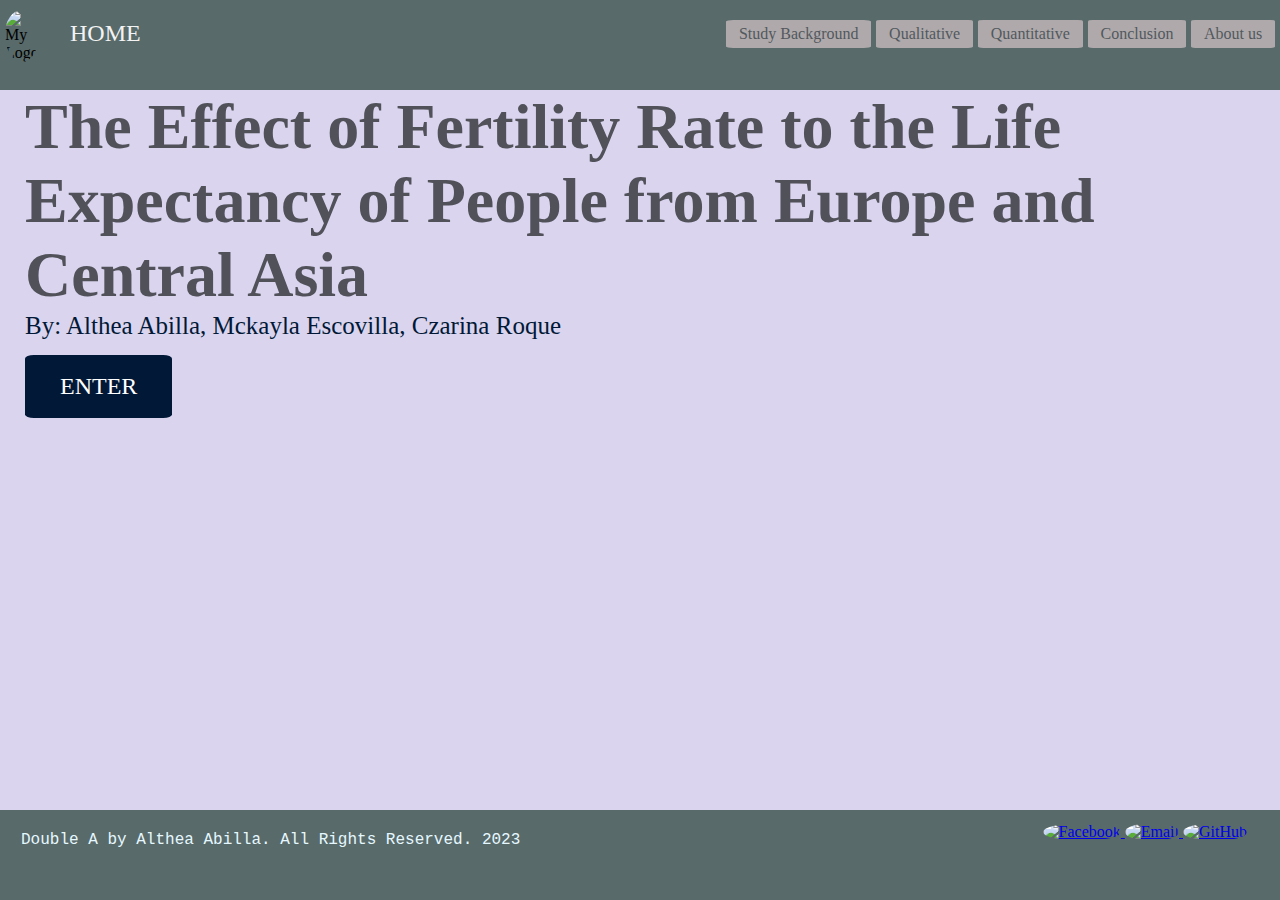
==== index.html @ 6283700a "Add files via upload" ====
<!DOCTYPE html>
<html lang="en">
<head>
    <meta charset="UTF-8">
    <meta name="viewport" content="width=device-width, initial-scale=1.0">
    <title>HOME</title>
    <link rel="icon" type="image/x-icon" href="images/europeandasiafavicon.png">
    <link rel="stylesheet" href="style.css">
</head>
<body>
        <div class="navbar">
            <div class="logo">
                <img src="images/mylogo.jpg" alt="My Logo">
            </div>
            <div id="linksgroup">
                <div class="links" id="intro">
                    <a href="aboutus.html">About us</a></div>
                <div class="links" id="quali">
                    <a href="conclusion.html">Conclusion</a></div>
                <div class="links" id="quanti">
                    <a href="quantitative.html">Quantitative</a></div>
                <div class="links" id="conclu">
                    <a href="qualitative.html">Qualitative</a></div>
                <div class="links" id="aboutus">
                    <a href="introduction.html">Study Background</a></div>
            </div>
                <div class="links1" id="home">
                    <a href="index.html">HOME</a>
                </div>
        </div>
        <div class="banner">
            <div class="introtext">
                <h1>The Effect of Fertility Rate to the Life Expectancy of People from Europe and Central Asia</h1>
                <p>By: Althea Abilla, Mckayla Escovilla, Czarina Roque</p>
                <a href="introduction.html">ENTER</a>
            </div>
        </div>     
        <footer class="footer">
            <div class="copyrights">
                <p>Double A by Althea Abilla. All Rights Reserved. 2023</p>
            </div>
            <div class="socialmedias">
                <a href="https://www.facebook.com/profile.php?id=100070147955504">
                    <img src="images/fbicon.jpg" alt="Facebook" height="30px" width="30px" class="rounds">
                </a>
                <a href="https://mail.google.com/mail/u/0/?tab=rm&ogbl#inbox">
                    <img src="images/gmailicon.jpg" alt="Email" height="30px" width="30px" class="rounds" >
                </a>
                <a href="https://github.com/theaabilla">
                    <img src="images/githubicon.jpg" alt="GitHub" height="30px" width="30px" class="rounds" >
                </a>
            </div>
        </footer>
</body>
</html>
---- style.css ----
@import url('https://fonts.googleapis.com/css2?family=Ubuntu&display=swap');
*{
    margin: 0;
    padding: 0;
}
.navbar {
    background-color: #586A6A;
    overflow: hidden;
    padding: 0px;
    margin: 0px;
    padding-right: 0px;
    padding-top: 0px;
    padding-left: 0px;
    height: 10vh;
    width: 100%;
    border: 20px black;
}
.banner{
    background-color: #DAD4EF;
    background-position: center;
    background-size: cover;
    background-repeat: no-repeat;
    width: 100vw;
    height: 80vh;
}

.logo{
    width:40px;
    height:40px;
    float: left;
    border-radius: 50%;
}
.logo img{
    width:40px;
    height:40px;
    border-radius: 50%;
    margin: 5px;
    padding-top: 5px;
}

#aboutus {
    background-color: #D4C5C7;
}
#aboutus a{
    color:  #505159;
}

#conclu{
    background-color: #D4C5C7;
}
#conclu a{
    color: #505159;
}
#quanti{
    background-color: #D4C5C7;
}
#quanti a{
    color:  #505159;
}

#quali{
    background-color: #D4C5C7;
}
#quali a{
    color:  #505159;
}

#intro{
    background-color: #D4C5C7;
}
#intro a{
    color:  #505159;
}

.links{
    border-radius: 5%;
    margin-top: 25px;
    opacity: 0.7;
    transition: .4s;
    float: right;
    display: inline;
    font-family: 'Lucidia Consol';
    padding-right: 1%;
    padding-left: 1%;
    padding-top: 5px;
    padding-bottom: 5px;
    margin-right: 5px;
    margin-bottom: 3px;
    margin-top: 20px;
}

.links:hover{
    opacity: 1;
    transition: .4s;
    font-size: larger;
    font-family: 'Lucidia Consol';
}

.links a{
     text-decoration: none;
}

#home{
    font-size: x-large;
}
#home a{
    color: #F3F3F3;
    font-family: 'Lucidia Consol';
    float: left;
    text-decoration: none;
}
.links1{
    padding-top: 20px;
    padding-left: 20px;
    margin-left: 50px;
}

.introtext h1{
    color: #505159;
    font-size: 4em;
    text-align: left;
    font-family: Arial Black;
    margin-left: 25px;

}

.introtext p{
    color:#011936;
    font-family: 'Times New Roman', Times, serif;
    text-align: left;
    padding-left: 25px;
    font-size: 25px;
}

.introtext a{
    text-decoration: none;
    display: inline-block;
    padding: 18px;
    padding-left: 35px;
    padding-right: 35px;
    background-color: #011936;
    margin-top: 15px;
    font-family: Arial Black;
    color: white;
    font-weight: 500px;
    font-size: 150%;
    margin-left: 25px;
    border-radius: 6%;
}
.introductiontext{
    font-family: 'Ubuntu', sans-serif;
    color: #011936;
}
.introparagraph{
    font-size: 25px;
    height: 72.6vh;
    margin-left: 40px;
    margin-right: 20px;
    color: #011936;
    font-family: 'Times New Roman', Times, serif;
}
.qualititle{
   color: #011936;
   font-size: medium;
   font-family: 'Ubuntu', sans-serif;
}
.populations{
    display: inline-flex;
    padding-left: 30px;
}
.populationtable{
    padding-left: 50px;
    padding-top: 15px;
    font-family: Verdana, Tahoma, sans-serif;
}
.populationtable h5{
    text-align: center;
}

.populationbar{
    padding-left: 100px;
    padding-top: 15px;
}
.populationbar p{
    color: #011936;
}
.populationbar h5{
    text-align: center;
    margin-right: 125px;
}
.populationpie{
    padding-top: 15px;
}
.populationpie p{
    color: #011936;
}
.populationpie h5{
    text-align: center;
    margin-right: 90px;
}
.countries{
    display: inline-flex;
    padding-left: 30px;
}
.countriestable{
    padding-left: 50px;
    padding-top: 20px;
}
.countriesbar{
    padding-left: 100px;
    padding-top: 20px;
}
.countriesbar p{
    color: #011936;
}
.countriespie{
    padding-top: 20px;
}
.countriespie p{
    color: #011936;
}
.quantititle{
    font-family: 'Ubuntu', sans-serif;
    color: #011936;
}
.fdts{
    display: inline-flex;
    margin-left: 40px;
}
.histograms{
    display: inline-flex;
    margin-left: 40px;
}
.mlehistogram{
    margin-right: 90px;
    padding-left: 30px;
    padding-right: 30px;
}
.flehistogram{
    padding-right: 190px;
}
.boxplots{
    display: inline-flex;
    margin-left: 40px;
}
.mleboxplot{
    margin-right: 90px;
    padding-left: 30px;
    padding-right: 0px;
}
.fleboxplot{
    padding-right: 100px;
    padding-left:5px;
}
.conclusion{
    height: 80vh;
}
.conclusiontext{
    font-size: 19px;
    margin-left: 40px;
    margin-right: 20px;
    text-align: left;
    color: #011936;
}
.conclusiontext h2{
    font-family: 'Ubuntu', sans-serif;
    color: #011936;
}
.references{
    font-size: 16px;
    margin-left: 40px;
    margin-right: 20px;
    text-align: left;
    color: #011936;
}
.references h2{
    font-family: 'Ubuntu', sans-serif;
    color: #011936;
}

.aboutme{
    display: inline-block; 
    width: 20vw; 
    margin-left: 15%;
    text-align: center;
    font-size: 18px;
    font-family: 'Times New Roman', Times, serif;
    color: #011936;
    padding-top: 15px;  
}
.aboutme h3{
    font-family: 'Ubuntu', sans-serif;
    color: #011936;
}
.aboutme img{
    width: 13vw;
    height: 15vw;
    border: 5px solid #011936;
}
.myteam{ 
    width: 30vw;
    display: block;
    bottom: 0px;
    position: absolute;
    margin-left: 38%;
    padding-bottom: 10%;
}
.myteam p{
    text-align: left;
}
.myteam img{
    width: 15vw;
    height: 10vw;
    float: left;
} 

.footer{
    padding: 0px;
    margin: 0px;
    padding-top: 0px;
    padding-left: 0px;
    padding-right: 0px;
    background: #586A6A;
    height: 50px;
    border: 20px black;
    margin-bottom: 0px;
    position: absolute;
    height: 10vh;
    width: 100%;
}

.socialmedias{
    float: right;
    border: 0vh solid;
    padding: 13px;
    border-radius: 50%;  
    margin-right: 20px;
    margin-bottom: 30px;
}

.copyrights{
    padding: 21px;
    float:left;
    color: #E6F8FF;
    font-family: Courier New;
}
.rounds{
    border-radius: 50%;
}
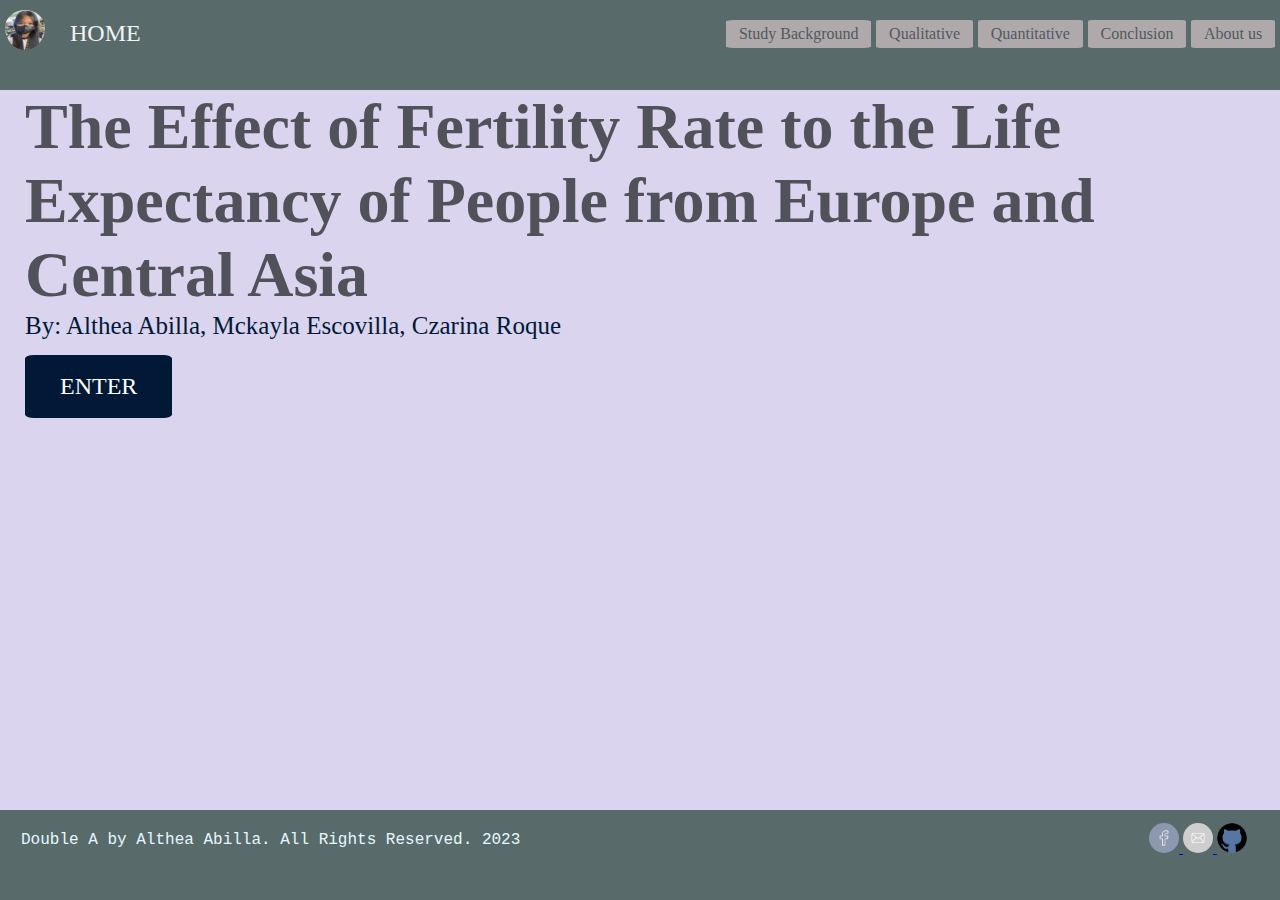
==== commit 4f61d44b: "Add files via upload" ====
--- a/index.html
+++ b/index.html
@@ -3,16 +3,16 @@
 <head>
     <meta charset="UTF-8">
     <meta name="viewport" content="width=device-width, initial-scale=1.0">
-    <title>HOME</title>
-    <link rel="icon" type="image/x-icon" href="images/europeandasiafavicon.png">
-    <link rel="stylesheet" href="style.css">
+    <title>HOME</title> <!--title to html page-->
+    <link rel="icon" type="image/x-icon" href="images/europeandasiafavicon.png"> <!--favicon to html page-->
+    <link rel="stylesheet" href="style.css"> <!--styles.css to current html page-->
 </head>
 <body>
-        <div class="navbar">
+        <div class="navbar"> <!--contains the navigation bar same in all the pages-->
             <div class="logo">
-                <img src="images/mylogo.jpg" alt="My Logo">
+                <img src="images/mylogo.jpg" alt="My Logo"> <!--contains the logo of the website-->
             </div>
-            <div id="linksgroup">
+            <div id="linksgroup"> <!--contains visible links to all the pages-->
                 <div class="links" id="intro">
                     <a href="aboutus.html">About us</a></div>
                 <div class="links" id="quali">
@@ -24,22 +24,22 @@
                 <div class="links" id="aboutus">
                     <a href="introduction.html">Study Background</a></div>
             </div>
-                <div class="links1" id="home">
+                <div class="links1" id="home"> <!--direct you to the home page of the website same on all pages-->
                     <a href="index.html">HOME</a>
                 </div>
         </div>
-        <div class="banner">
-            <div class="introtext">
+        <div class="banner"> <!--contains the content of our statistics project-->
+            <div class="introtext"> <!--contains the title and members of our statistics project-->
                 <h1>The Effect of Fertility Rate to the Life Expectancy of People from Europe and Central Asia</h1>
                 <p>By: Althea Abilla, Mckayla Escovilla, Czarina Roque</p>
                 <a href="introduction.html">ENTER</a>
             </div>
         </div>     
-        <footer class="footer">
+        <footer class="footer"> <!--can be seen on the bottom of the page and is the same on all the pages-->
             <div class="copyrights">
                 <p>Double A by Althea Abilla. All Rights Reserved. 2023</p>
             </div>
-            <div class="socialmedias">
+            <div class="socialmedias"> <!--code for the social media links and its pictures, same on all pages-->
                 <a href="https://www.facebook.com/profile.php?id=100070147955504">
                     <img src="images/fbicon.jpg" alt="Facebook" height="30px" width="30px" class="rounds">
                 </a>
--- a/style.css
+++ b/style.css
@@ -3,7 +3,7 @@
     margin: 0;
     padding: 0;
 }
-.navbar {
+.navbar {  /*contains the navbar, can be seen on all pages*/
     background-color: #586A6A;
     overflow: hidden;
     padding: 0px;
@@ -15,22 +15,22 @@
     width: 100%;
     border: 20px black;
 }
-.banner{
+.banner{ /*contains the content of our project*/
     background-color: #DAD4EF;
     background-position: center;
     background-size: cover;
     background-repeat: no-repeat;
-    width: 100vw;
+    width: 90w;
     height: 80vh;
 }
 
-.logo{
+.logo{ /* styles for the logo*/
     width:40px;
     height:40px;
     float: left;
     border-radius: 50%;
 }
-.logo img{
+.logo img{ /* styles for the logo image*/
     width:40px;
     height:40px;
     border-radius: 50%;
@@ -72,7 +72,7 @@
     color:  #505159;
 }
 
-.links{
+.links{ /*styles for the links in the navbar*/
     border-radius: 5%;
     margin-top: 25px;
     opacity: 0.7;
@@ -94,13 +94,14 @@
     transition: .4s;
     font-size: larger;
     font-family: 'Lucidia Consol';
+    color: #B9A394;
 }
 
 .links a{
      text-decoration: none;
 }
 
-#home{
+#home{ /*styles for the home button on the navbar*/
     font-size: x-large;
 }
 #home a{
@@ -115,7 +116,7 @@
     margin-left: 50px;
 }
 
-.introtext h1{
+.introtext h1{ /*styles for the title on the index page*/
     color: #505159;
     font-size: 4em;
     text-align: left;
@@ -124,7 +125,7 @@
 
 }
 
-.introtext p{
+.introtext p{ 
     color:#011936;
     font-family: 'Times New Roman', Times, serif;
     text-align: left;
@@ -132,7 +133,7 @@
     font-size: 25px;
 }
 
-.introtext a{
+.introtext a{ /*styles for the enter button*/
     text-decoration: none;
     display: inline-block;
     padding: 18px;
@@ -147,9 +148,13 @@
     margin-left: 25px;
     border-radius: 6%;
 }
-.introductiontext{
-    font-family: 'Ubuntu', sans-serif;
-    color: #011936;
+.introductiontext{ /*styles for the introduction on the study background page*/
+    font-family: 'Ubuntu', sans-serif;
+    color: #011936;
+}
+.introductiontext h2{
+    margin-left: 40px;
+    margin-right: 20px;
 }
 .introparagraph{
     font-size: 25px;
@@ -159,12 +164,23 @@
     color: #011936;
     font-family: 'Times New Roman', Times, serif;
 }
-.qualititle{
+.qualititle{ /*styles for the qualitative data on the qualitative page*/
    color: #011936;
    font-size: medium;
-   font-family: 'Ubuntu', sans-serif;
-}
-.populations{
+}
+.qualititle h2{
+    margin-left: 40px;
+    margin-right: 20px;
+    font-family: 'Ubuntu', sans-serif;
+}
+.qualititle p{
+    margin-left: 40px;
+    margin-right: 20px;
+    font-family: 'Times New Roman', Times, serif;
+    color: #011936;
+    font-size: 20px;
+}
+.populations{ /*styles for the populations*/
     display: inline-flex;
     padding-left: 30px;
 }
@@ -172,6 +188,7 @@
     padding-left: 50px;
     padding-top: 15px;
     font-family: Verdana, Tahoma, sans-serif;
+    color: #011936;
 }
 .populationtable h5{
     text-align: center;
@@ -180,6 +197,7 @@
 .populationbar{
     padding-left: 100px;
     padding-top: 15px;
+    font-family: Verdana, Tahoma, sans-serif;
 }
 .populationbar p{
     color: #011936;
@@ -190,6 +208,7 @@
 }
 .populationpie{
     padding-top: 15px;
+    font-family: Verdana, Tahoma, sans-serif;
 }
 .populationpie p{
     color: #011936;
@@ -198,9 +217,10 @@
     text-align: center;
     margin-right: 90px;
 }
-.countries{
+.countries{ /*styles for the countries used in asia and europe*/
     display: inline-flex;
     padding-left: 30px;
+    font-family: Verdana, Tahoma, sans-serif;
 }
 .countriestable{
     padding-left: 50px;
@@ -219,17 +239,30 @@
 .countriespie p{
     color: #011936;
 }
-.quantititle{
-    font-family: 'Ubuntu', sans-serif;
-    color: #011936;
-}
-.fdts{
-    display: inline-flex;
-    margin-left: 40px;
-}
-.histograms{
-    display: inline-flex;
-    margin-left: 40px;
+.quantititle h2{ /*styles for the quantitative data on the quantitative page*/
+    font-family: 'Ubuntu', sans-serif;
+    color: #011936;
+    margin-left: 40px;
+    margin-right: 20px;
+}
+.quantititle p{
+    margin-left: 40px;
+    margin-right: 20px;
+    font-family: 'Times New Roman', Times, serif;
+    color: #011936;
+    font-size: 20px;
+}
+.fdts{ /*styles for the fdts*/
+    display: inline-flex;
+    margin-left: 40px;
+    font-family: Verdana, Tahoma, sans-serif;
+    color: #011936;
+}
+.histograms{ /*styles for the histograms*/
+    display: inline-flex;
+    margin-left: 40px;
+    font-family: Verdana, Tahoma, sans-serif;
+    color: #011936;
 }
 .mlehistogram{
     margin-right: 90px;
@@ -239,9 +272,11 @@
 .flehistogram{
     padding-right: 190px;
 }
-.boxplots{
-    display: inline-flex;
-    margin-left: 40px;
+.boxplots{ /*styles for the boxplots*/
+    display: inline-flex;
+    margin-left: 40px;
+    font-family: Verdana, Tahoma, sans-serif;
+    color: #011936;
 }
 .mleboxplot{
     margin-right: 90px;
@@ -252,7 +287,7 @@
     padding-right: 100px;
     padding-left:5px;
 }
-.conclusion{
+.conclusion{ /*styles for the conclusion on the conclusion page*/
     height: 80vh;
 }
 .conclusiontext{
@@ -266,7 +301,7 @@
     font-family: 'Ubuntu', sans-serif;
     color: #011936;
 }
-.references{
+.references{ /*styles for the references on the conclusion page*/
     font-size: 16px;
     margin-left: 40px;
     margin-right: 20px;
@@ -278,7 +313,7 @@
     color: #011936;
 }
 
-.aboutme{
+.aboutme{ /*styles for the about me on the the about us page*/
     display: inline-block; 
     width: 20vw; 
     margin-left: 15%;
@@ -297,24 +332,25 @@
     height: 15vw;
     border: 5px solid #011936;
 }
-.myteam{ 
+.myteam{ /*styles for the about my team on the the about us page*/
     width: 30vw;
     display: block;
     bottom: 0px;
     position: absolute;
-    margin-left: 38%;
+    margin-left: 30%;
     padding-bottom: 10%;
+    color: #011936;
 }
 .myteam p{
     text-align: left;
+    color: #011936;
 }
 .myteam img{
     width: 15vw;
     height: 10vw;
     float: left;
 } 
-
-.footer{
+.footer{ /* contains the footer and is present on all the pages*/
     padding: 0px;
     margin: 0px;
     padding-top: 0px;
@@ -328,8 +364,7 @@
     height: 10vh;
     width: 100%;
 }
-
-.socialmedias{
+.socialmedias{ /*styles for the socmed div*/
     float: right;
     border: 0vh solid;
     padding: 13px;
@@ -338,12 +373,12 @@
     margin-bottom: 30px;
 }
 
-.copyrights{
+.copyrights{ /*styles for the copyrights, present to all pages*/
     padding: 21px;
     float:left;
     color: #E6F8FF;
     font-family: Courier New;
 }
-.rounds{
+.rounds{ 
     border-radius: 50%;
 }